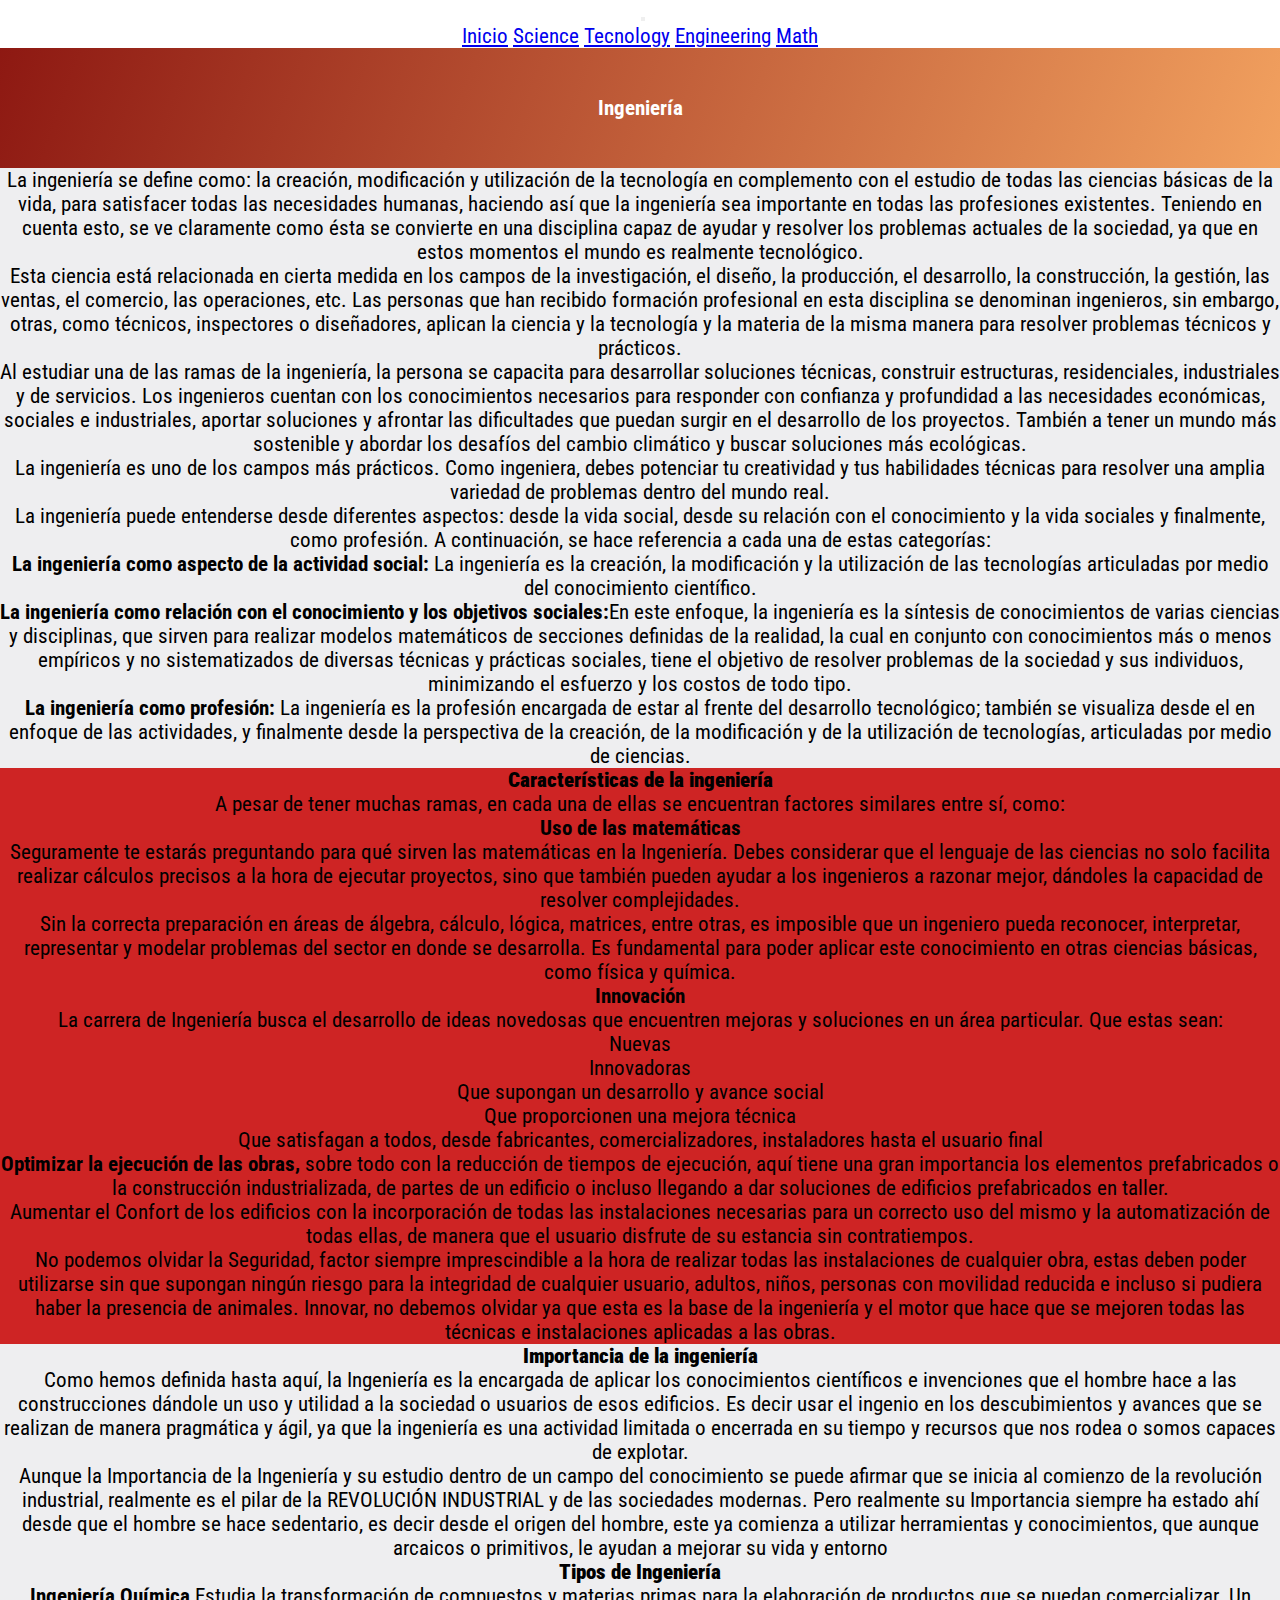
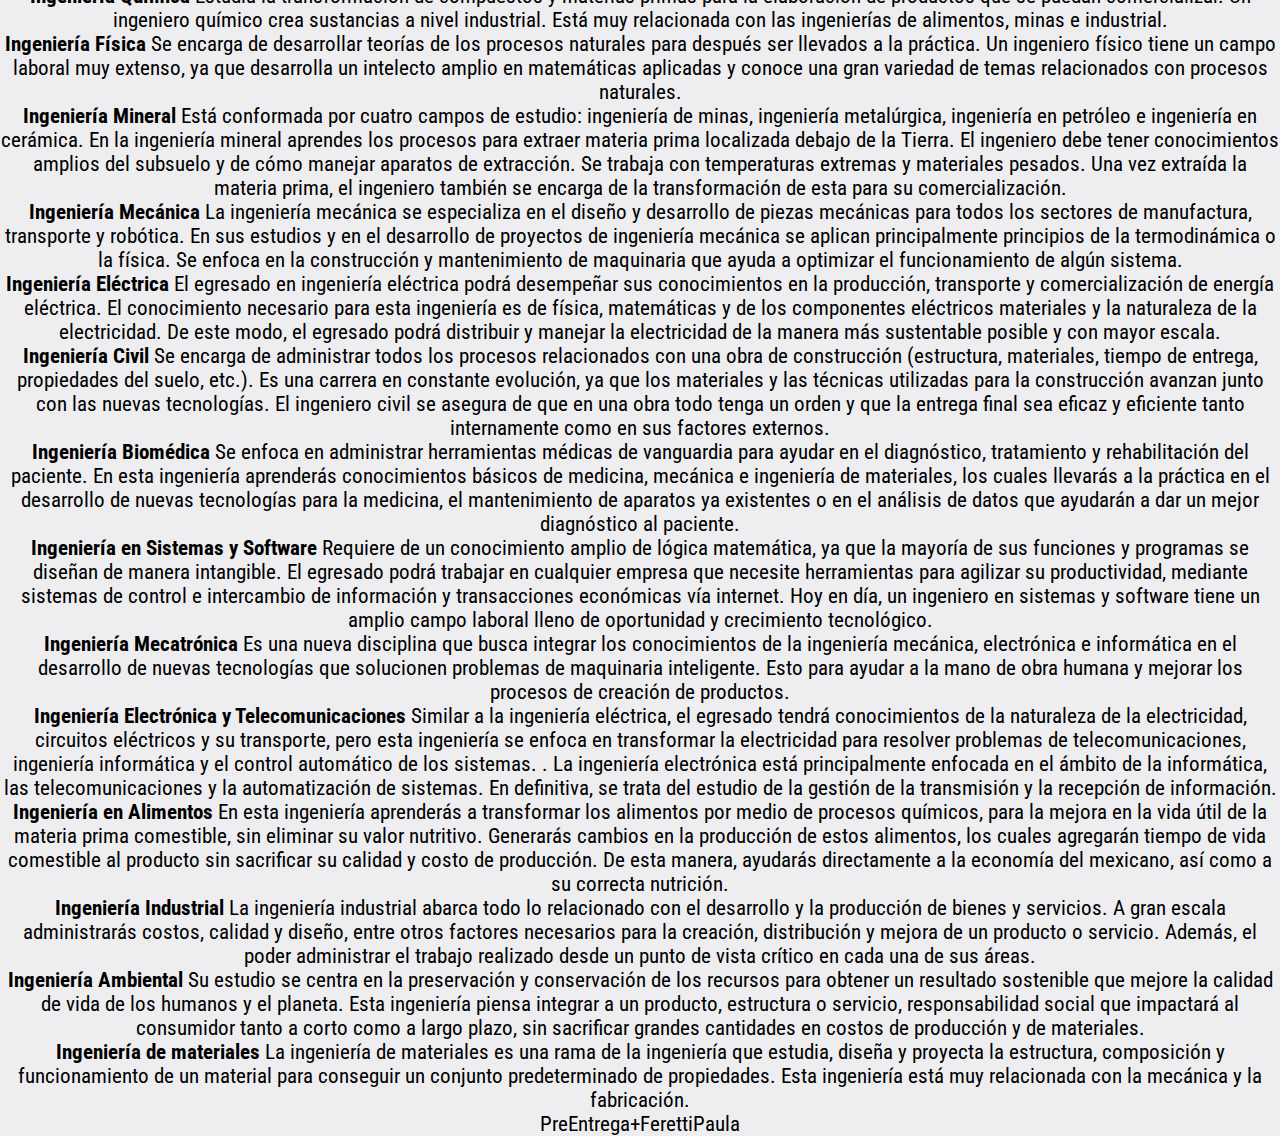
==== PreEntrega2-Feretti/Engineering3.html @ 98aeb3b5 "subiendo la PreEntrega a github" ====
<!doctype html>
<html lang="en">
  <head>
        <meta charset="utf-8">
        <meta name="viewport" content="width=device-width, initial-scale=1">
        
        <!-- Bootstrap por CDN -->
        <link href="https://cdn.jsdelivr.net/npm/bootstrap@5.3.0-alpha3/dist/css/bootstrap.min.css" rel="stylesheet" integrity="sha384-KK94CHFLLe+nY2dmCWGMq91rCGa5gtU4mk92HdvYe+M/SXH301p5ILy+dN9+nJOZ" crossorigin="anonymous">

        <!-- Font roboto cpndensed -->
        <link rel="preconnect" href="https://fonts.googleapis.com">
        <link rel="preconnect" href="https://fonts.gstatic.com" crossorigin>
        <link href="https://fonts.googleapis.com/css2?family=Roboto+Condensed&display=swap" rel="stylesheet">

            <!-- css -->
        <link rel="stylesheet" href="pre-entrega-style.css">
        <title>PreEntrega+Feretti</title>
    </head>
<body>
    <!-- Header -->
    <header>
        <nav class="navbar navbar-expand-lg bg-body-tertiary">
            <div class="container-fluid">
              <a class="navbar-brand" href="#"><img class="logo" src="../PreEntrega1+Feretti/imagenes/logo.jpg" alt=""></a>
              <button class="navbar-toggler" type="button" data-bs-toggle="collapse" data-bs-target="#navbarNavAltMarkup" aria-controls="navbarNavAltMarkup" aria-expanded="false" aria-label="Toggle navigation">
                <span class="navbar-toggler-icon"></span>
              </button>
              <div class="collapse navbar-collapse" id="navbarNavAltMarkup">
                <div class="navbar-nav">
                  <!--  -->
                  <a class="nav-link" aria-current="page" href="Inicio.html">Inicio</a>
                    <a class="nav-link" href="Science1.html">Science</a>
                    <a class="nav-link" href="Tecnology2.html">Tecnology</a>
                    <a class="nav-link" href="Engineering3.html">Engineering</a>
                    <a class="nav-link" href="Math4.html">Math</a>
                </div>
              </div>
            </div>
          </nav>
    </header>

    <main>
        <section>
            <div class="article-title-ingenieria">
                <H1>Ingeniería</H1>
            </div>
        </section>
    </main>

    <p>
        La ingeniería se define como: la creación, modificación y utilización de la tecnología en complemento con el estudio de todas las ciencias básicas de la vida, para satisfacer todas las necesidades humanas, haciendo así que la ingeniería sea importante en todas las profesiones existentes. Teniendo en cuenta esto, se ve claramente como ésta se convierte en una disciplina capaz de ayudar y resolver los problemas actuales de la sociedad, ya que en estos momentos el mundo es realmente tecnológico. 
    </p>
    <p>
        Esta ciencia está relacionada en cierta medida en los campos de la investigación, el diseño, la producción, el desarrollo, la construcción, la gestión, las ventas, el comercio, las operaciones, etc. Las personas que han recibido formación profesional en esta disciplina se denominan ingenieros, sin embargo, otras, como técnicos, inspectores o diseñadores, aplican la ciencia y la tecnología y la materia de la misma manera para resolver problemas técnicos y prácticos.
    </p>
    <p>
        Al estudiar una de las ramas de la ingeniería, la persona se capacita para desarrollar soluciones técnicas, construir estructuras, residenciales, industriales y de servicios. Los ingenieros cuentan con los conocimientos necesarios para responder con confianza y profundidad a las necesidades económicas, sociales e industriales, aportar soluciones y afrontar las dificultades que puedan surgir en el desarrollo de los proyectos. También a tener un mundo más sostenible y abordar los desafíos del cambio climático y buscar soluciones más ecológicas.
    </p>
    <p>
        La ingeniería es uno de los campos más prácticos. Como ingeniera, debes potenciar tu creatividad y tus habilidades técnicas para resolver una amplia variedad de problemas dentro del mundo real.
    </p> <strong></strong>

    <section>
        <p>
            La ingeniería puede entenderse desde diferentes aspectos: desde la vida social, desde su relación con el conocimiento y la vida sociales y finalmente, como profesión. A continuación, se hace referencia a cada una de estas categorías:
        </p>
        <ul>
            <li>
                <strong>La ingeniería como aspecto de la actividad social:</strong> La ingeniería es la creación, la modificación y la utilización de las tecnologías articuladas por medio del conocimiento científico.
            </li>
            <li>
                <strong>La ingeniería como relación con el conocimiento y los objetivos sociales:</strong>En este enfoque, la ingeniería es la síntesis de conocimientos de varias ciencias y disciplinas, que sirven para realizar modelos matemáticos de secciones definidas de la realidad, la cual en conjunto con conocimientos más o menos empíricos y no sistematizados de diversas técnicas y prácticas sociales, tiene el objetivo de resolver problemas de la sociedad y sus individuos, minimizando el esfuerzo y los costos de todo tipo.
            </li>
            <li>
                <strong>La ingeniería como profesión:</strong> La ingeniería es la profesión encargada de estar al frente del desarrollo tecnológico; también se visualiza desde el en enfoque de las actividades, y finalmente desde la perspectiva de la creación, de la modificación y de la utilización de tecnologías, articuladas por medio de ciencias.
            </li>
        </ul>
    </section>

    <section class="probando">
        <h2>
            <strong>Características de la ingeniería</strong>
        </h2>
        <p>
            A pesar de tener muchas ramas, en cada una de ellas se encuentran factores similares entre sí, como:
        </p>
        <p>
            <strong>Uso de las matemáticas</strong>
        </p>
        <p>
            Seguramente te estarás preguntando para qué sirven las matemáticas en la Ingeniería. Debes considerar que el lenguaje de las ciencias no solo facilita realizar cálculos precisos a la hora de ejecutar proyectos, sino que también pueden ayudar a los ingenieros a razonar mejor, dándoles la capacidad de resolver complejidades. 
        </p>
        <p>
            Sin la correcta preparación en áreas de álgebra, cálculo, lógica, matrices, entre otras, es imposible que un ingeniero pueda reconocer, interpretar, representar y modelar problemas del sector en donde se desarrolla. Es fundamental para poder aplicar este conocimiento en otras ciencias básicas, como física y química.
        </p>
        <p>
            <strong>Innovación</strong>
        </p>
        <p>
            La carrera de Ingeniería busca el desarrollo de ideas novedosas que encuentren mejoras y soluciones en un área particular.  Que estas sean:
        </p>
        <ul>
            <li>
                Nuevas
            </li>
            <li>
                Innovadoras
            </li>
            <li>
                Que supongan un desarrollo y avance social
            </li>
            <li>
                Que proporcionen una mejora técnica
            </li>
            <li>
                Que satisfagan a todos, desde fabricantes, comercializadores, instaladores hasta el usuario final
            </li>
        </ul>
        <p>
            <strong>Optimizar la ejecución de las obras,</strong> sobre todo con la reducción de tiempos de ejecución, aquí tiene una gran importancia los elementos prefabricados o la construcción industrializada, de partes de un edificio o incluso llegando a dar soluciones de edificios prefabricados en taller.
        </p>
        <ul>
            <li>
                Aumentar el Confort de los edificios con la incorporación de todas las instalaciones necesarias para un correcto uso del mismo y la automatización de todas ellas, de manera que el usuario disfrute de su estancia sin contratiempos.
            </li>
            <li>
                No podemos olvidar la Seguridad, factor siempre imprescindible a la hora de realizar todas las instalaciones de cualquier obra, estas deben poder utilizarse sin que supongan ningún riesgo para la integridad de cualquier usuario, adultos, niños, personas con movilidad reducida e incluso si pudiera haber la presencia de animales. Innovar, no debemos olvidar ya que esta es la base de la ingeniería y el motor que hace que se mejoren todas las técnicas e instalaciones aplicadas a las obras.
            </li>
        </ul>
    </section>

    <section>
        <h2>
            <strong>Importancia de la ingeniería</strong>
        </h2>
        <p>
            Como hemos definida hasta aquí, la Ingeniería es la encargada de aplicar los conocimientos científicos e invenciones que el hombre hace a las construcciones dándole un uso y utilidad a la sociedad o usuarios de esos edificios. Es decir usar el ingenio en los descubimientos y avances que se realizan de manera pragmática y ágil, ya que la ingeniería es una actividad limitada o encerrada en su tiempo y recursos que nos rodea o somos capaces de explotar.
        </p>
        <p>
            Aunque la Importancia de la Ingeniería y su estudio dentro de un campo del conocimiento se puede afirmar que se inicia al comienzo de la revolución industrial, realmente es el pilar de la REVOLUCIÓN INDUSTRIAL y de las sociedades modernas. Pero realmente su Importancia siempre ha estado ahí desde que el hombre se hace sedentario, es decir desde el origen del hombre, este ya comienza a utilizar herramientas y conocimientos, que aunque arcaicos o primitivos, le ayudan a mejorar su vida y entorno 
        </p>
    </section>

    <section>
        <h2>
            <strong>Tipos de Ingeniería</strong>
        </h2>
        <ul>
            <li>
                <strong> Ingeniería Química</strong>
                Estudia la transformación de compuestos y materias primas para la elaboración de productos que se puedan comercializar. Un ingeniero químico crea sustancias a nivel industrial. Está muy relacionada con las ingenierías de alimentos, minas e industrial.
                
            </li>
            <li>
                <strong> Ingeniería Física</strong>
                Se encarga de desarrollar teorías de los procesos naturales para después ser llevados a la práctica. Un ingeniero físico tiene un campo laboral muy extenso, ya que desarrolla un intelecto amplio en matemáticas aplicadas y conoce una gran variedad de temas relacionados con procesos naturales.
                
            </li>
            <li>
                <strong>Ingeniería Mineral </strong>
                Está conformada por cuatro campos de estudio: ingeniería de minas, ingeniería metalúrgica, ingeniería en petróleo e ingeniería en cerámica. En la ingeniería mineral aprendes los procesos para extraer materia prima localizada debajo de la Tierra. El ingeniero debe tener conocimientos amplios del subsuelo y de cómo manejar aparatos de extracción. Se trabaja con temperaturas extremas y materiales pesados.
                Una vez extraída la materia prima, el ingeniero también se encarga de la transformación de esta para su comercialización.
                
            </li>
            <li>
                <strong>Ingeniería Mecánica</strong>
                La ingeniería mecánica se especializa en el diseño y desarrollo de piezas mecánicas para todos los sectores de manufactura, transporte y robótica. En sus estudios y en el desarrollo de proyectos de ingeniería mecánica se aplican principalmente principios de la termodinámica o la física. Se enfoca en la construcción y mantenimiento de maquinaria que ayuda a optimizar el funcionamiento de algún sistema.
                
            </li>
            <li>
                <strong> Ingeniería Eléctrica</strong>
                El egresado en ingeniería eléctrica podrá desempeñar sus conocimientos en la producción, transporte y comercialización de energía eléctrica. El conocimiento necesario para esta ingeniería es de física, matemáticas y de los componentes eléctricos materiales y la naturaleza de la electricidad. De este modo, el egresado podrá distribuir y manejar la electricidad de la manera más sustentable posible y con mayor escala.
                
            </li>
            <li>
                <strong> Ingeniería Civil</strong>
                Se encarga de administrar todos los procesos relacionados con una obra de construcción (estructura, materiales, tiempo de entrega, propiedades del suelo, etc.). Es una carrera en constante evolución, ya que los materiales y las técnicas utilizadas para la construcción avanzan junto con las nuevas tecnologías. El ingeniero civil se asegura de que en una obra todo tenga un orden y que la entrega final sea eficaz y eficiente tanto internamente como en sus factores externos.
                
            </li>
            <li>
                <strong> Ingeniería Biomédica</strong>
                Se enfoca en administrar herramientas médicas de vanguardia para ayudar en el diagnóstico, tratamiento y rehabilitación del paciente.
                En esta ingeniería aprenderás conocimientos básicos de medicina, mecánica e ingeniería de materiales, los cuales llevarás a la práctica en el desarrollo de nuevas tecnologías para la medicina, el mantenimiento de aparatos ya existentes o en el análisis de datos que ayudarán a dar un mejor diagnóstico al paciente.
                
            </li>
            <li>
                <strong>Ingeniería en Sistemas y Software</strong>
                Requiere de un conocimiento amplio de lógica matemática, ya que la mayoría de sus funciones y programas se diseñan de manera intangible.
                El egresado podrá trabajar en cualquier empresa que necesite herramientas para agilizar su productividad, mediante sistemas de control e intercambio de información y transacciones económicas vía internet. Hoy en día, un ingeniero en sistemas y software tiene un amplio campo laboral lleno de oportunidad y crecimiento tecnológico.
                
            </li>
            <li>
                <strong>Ingeniería Mecatrónica</strong>
                Es una nueva disciplina que busca integrar los conocimientos de la ingeniería mecánica, electrónica e informática en el desarrollo de nuevas tecnologías que solucionen problemas de maquinaria inteligente. Esto para ayudar a la mano de obra humana y mejorar los procesos de creación de productos.
                
            </li>
            <li>
                <strong>Ingeniería Electrónica y Telecomunicaciones</strong>
                Similar a la ingeniería eléctrica, el egresado tendrá conocimientos de la naturaleza de la electricidad, circuitos eléctricos y su transporte, pero esta ingeniería se enfoca en transformar la electricidad para resolver problemas de telecomunicaciones, ingeniería informática y el control automático de los sistemas. . La ingeniería electrónica está principalmente enfocada en el ámbito de la informática, las telecomunicaciones y la automatización de sistemas. En definitiva, se trata del estudio de la gestión de la transmisión y la recepción de información. 
                
            </li>
            <li>
                <strong>Ingeniería en Alimentos</strong>
                En esta ingeniería aprenderás a transformar los alimentos por medio de procesos químicos, para la mejora en la vida útil de la materia prima comestible, sin eliminar su valor nutritivo.
                Generarás cambios en la producción de estos alimentos, los cuales agregarán tiempo de vida comestible al producto sin sacrificar su calidad y costo de producción. De esta manera, ayudarás directamente a la economía del mexicano, así como a su correcta nutrición.
                
            </li>
            <li>
                <strong>Ingeniería Industrial</strong>
                La ingeniería industrial abarca todo lo relacionado con el desarrollo y la producción de bienes y servicios.  A gran escala administrarás costos, calidad y diseño, entre otros factores necesarios para la creación, distribución y mejora de un producto o servicio. Además, el poder administrar el trabajo realizado desde un punto de vista crítico en cada una de sus áreas.
                
            </li>
            <li>
                <strong>Ingeniería Ambiental</strong>
                Su estudio se centra en la preservación y conservación de los recursos para obtener un resultado sostenible que mejore la calidad de vida de los humanos y el planeta.
                Esta ingeniería piensa integrar a un producto, estructura o servicio, responsabilidad social que impactará al consumidor tanto a corto como a largo plazo, sin sacrificar grandes cantidades en costos de producción y de materiales.
                
            </li>
            <li>
                <strong>Ingeniería de materiales</strong>
                La ingeniería de materiales es una rama de la ingeniería que estudia, diseña y proyecta la estructura, composición y funcionamiento de un material para conseguir un conjunto predeterminado de propiedades. Esta ingeniería está muy relacionada con la mecánica y la fabricación.
                
            </li>      
        </ul>
    </section>

    <footer>
        <p>PreEntrega+FerettiPaula</p>

    </footer>

 <!-- Script CDN de Bootstrap -->
 <script src="https://cdn.jsdelivr.net/npm/bootstrap@5.3.0-alpha3/dist/js/bootstrap.bundle.min.js" integrity="sha384-ENjdO4Dr2bkBIFxQpeoTz1HIcje39Wm4jDKdf19U8gI4ddQ3GYNS7NTKfAdVQSZe" crossorigin="anonymous"></script>
</body>
</html>
---- PreEntrega2-Feretti/pre-entrega-style.css ----
*{
    margin: 0;
    padding: 0;
    font-size: 100%;
    vertical-align: baseline;
    }

    /* -----------Pagina Inicio----------- */

    .bg-body-tertiary{
        background-color: #ffffff;
    }

    .navbar-nav :hover{
        font-size: 20px;
        display: flex;
        justify-content: space-between;
        border-bottom: 2px solid #000; 
    }

    .logo{
        width: 60px;
        
    }
    
    .article-title {
        text-align: center;
        background: linear-gradient(289.68deg, #0ec6ad -10.45%, #d53e0f 115.75%);
        height: 120px;
        display: flex;
        justify-content: center;
        align-items: center;
        color: #fff;
    }
        
    .d-block-w-100{
       padding: 2% 15% 2% 15%;
        width: 100%;
        height: 500px;

    }

    body{
        background-color: rgb(238, 238, 240);
        color: #000;
        font-size: 21px;
        font-family: 'Roboto Condensed', sans-serif;
        text-align: center;
        
    }

    .grid-container {
        display: grid;
        /* Definir la cantidad de filas y su tamaño (altura) | renglones */
        grid-template-rows: repeat(20, 200px);
        /* Definir la cantidad de columnas y su tamaño (ancho) */
        grid-template-columns: repeat(5, 1fr); 
    }


    .grid-img{
        width: 100%;
        height: 100%;
    }

    .uno {
        grid-column-start: 1;
        grid-column-end: 4;
        grid-row-start: 1;
        grid-row-end: 5; 
        padding: 7% 10% 2% 10%;
         
    }
    
    .dos {
        grid-column-start: 4;
        grid-column-end: 6;
        grid-row-start: 1;
        grid-row-end: 3;
    }
    
    .tres {
        grid-column-start: 4;
        grid-column-end: 6;
        grid-row-start: 3;
        grid-row-end: 5;
    } 

    .cuatro {
        grid-column-start: 1;
        grid-column-end: 3;
        grid-row-start: 5;
        grid-row-end: 8;
        padding: 7% 10% 2% 10%;

    } 
    .cuatroimg {
        grid-column-start: 3;
        grid-column-end: 6;
        grid-row-start: 5;
        grid-row-end: 8;
    } 

    .cinco {
        grid-column-start: 3;
        grid-column-end: 6;
        grid-row-start: 6;
        grid-row-end: 9;
        padding: 7% 10% 2% 10%;
    } 
    .cincoimg {
        grid-column-start: 1;
        grid-column-end:3;
        grid-row-start: 6;
        grid-row-end: 9;
    } 

    .sies {
        grid-column-start: 1;
        grid-column-end: 6;
        grid-row-start: 9;
        grid-row-end:9;
        padding: 7% 10% 2% 10%;
    } 

    .siete {
        grid-column-start:1 ;
        grid-column-end: 4;
        grid-row-start: 10;
        grid-row-end: 13;
        padding: 7% 10% 2% 10%;
    } 
    .sieteimg {
        grid-column-start:4 ;
        grid-column-end:6 ;
        grid-row-start: 10;
        grid-row-end: 14;
    } 

    .ocho {
        grid-column-start: 1;
        grid-column-end: 3;
        grid-row-start: 14;
        grid-row-end: 17;
        padding: 7% 10% 2% 10%; 
    } 
    .ochoimg {
        grid-column-start: 3;
        grid-column-end: 6;
        grid-row-start: 14;
        grid-row-end: 17;
    } 
    
    /* -----------Pagina Ciencia----------- */
    .article-title-ciencia {
        text-align: center;
        background: linear-gradient(289.68deg, #c6ebd5 -10.45%, #117c6f 115.75%);
        height: 120px;
        display: flex;
        justify-content: center;
        align-items: center;
        color: #fff;
    }


    

    /* -----------Pagina tecnologia----------- */
    .article-title-tecnologia {
        text-align: center;
        background: linear-gradient(289.68deg, #ecd4ea -10.45%, #511f52 115.75%);
        height: 120px;
        display: flex;
        justify-content: center;
        align-items: center;
        color: #fff;
    }
    .video-tecnologia{
        position: relative;
    width: 100%;
    height: 100%;
    overflow: hidden;
    text-align: center;
    }



    /* -----------Pagina ingenieria----------- */
    .article-title-ingenieria {
        text-align: center;
        background: linear-gradient(289.68deg, #fcaf67 -10.45%, #7e0306 115.75%);
        height: 120px;
        display: flex;
        justify-content: center;
        align-items: center;
        color: #fff;
    }
    .probando{
        background-color: #ce2424;
    }



    /* -----------Pagina matematica----------- */
    .article-title-matematica {
        text-align: center;
        background: linear-gradient(289.68deg, #bce6ff -10.45%, #015c92 115.75%);
        height: 120px;
        display: flex;
        justify-content: center;
        align-items: center;
        color: #fff;
    }


    







































/* 
body {
    background-color: #f1f1f1;
    font-family: Arial, sans-serif;
}

header {
    background-color: #333;
    color: #fff;
    padding: 20px;
    text-align: center;
    text-decoration: underline;
}

h1 {
    color: rgb(21, 200, 197);
    margin-bottom: 2%;
    font-size: 60px;
    text-transform: uppercase;
}

.pag-ciencia {
    margin-top: 5%;
    margin-bottom: 2%;
    margin-left: 1%;
    text-transform: uppercase;
    color: rgb(255, 3, 3);
}

.pag-tecnologia {
    margin-top: 5%;
    margin-bottom: 2%;
    margin-left: 1%;
    text-transform: uppercase;
    color: rgb(16, 146, 38);
}

.pag-ingenieria {
    margin-top: 5%;
    margin-bottom: 2%;
    margin-left: 1%;
    text-transform: uppercase;
    color: rgb(15, 224, 239);
}

.pag-matematica {
    margin-top: 5%;
    margin-bottom: 2%;
    margin-left: 1%;
    text-transform: uppercase;
    color: rgb(11, 79, 240);
}


nav ul {
    list-style: none;
    margin: 0;
    padding: 0;
    display: flex;
    justify-content: center;
}

nav li {
    margin: 0 10px;
}

nav a {
    color: #fff;
    text-decoration: none;
    font-size: 20px;
    text-transform: uppercase;
    font-weight: bold;
}

main {
    display: flex;
    flex-wrap: wrap;
    justify-content: space-between;
    margin: 20px;
}

div img {
    background-color: #333;
    position: relative;
    padding-top: 5%;
    padding-bottom: 5%;
    
}

section {
    background-color: #fff;
    border: 1px solid #ccc;
    border-radius: 5px;
    padding: 20px;
    margin: 10px;
    flex-basis: calc(33.33% - 20px);
    box-sizing: border-box;
}

h2 {
    font-size: 24px;
    margin-top: 0;
}

.p-futuro-stem {
    text-align: center;
    padding: 10% 5% 5% 10%;
    font-family: Arial, sans-serif;
}

p {
    font-size: 16px;
    line-height: 1.5;
    margin-bottom: 10px;
}

img {
    max-width: 100%;
    height: auto;
    display: block;
    margin: 0 auto;
}

footer {
    background-color: #333;
    color: #fff;
    padding: 20px;
    text-align: center;
}

footer p {
    margin: 0;
    font-size: 14px;
} */
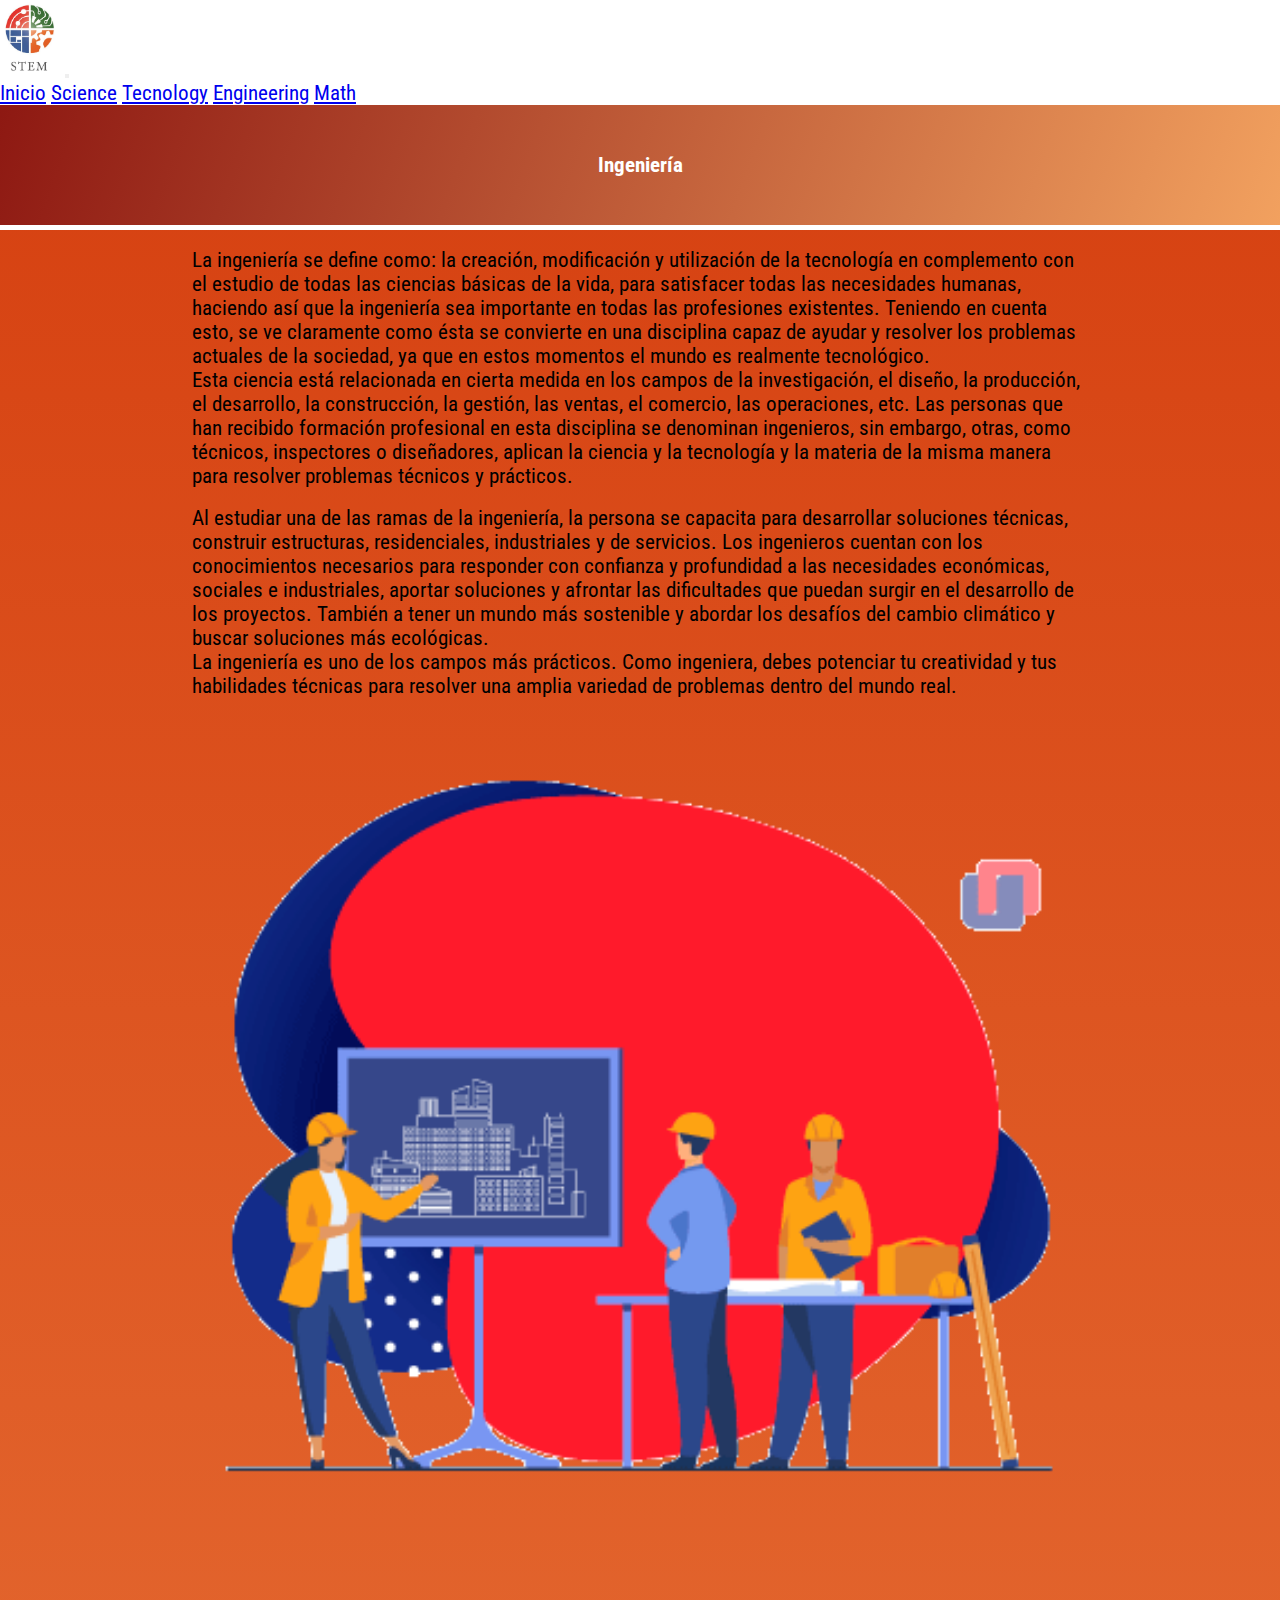
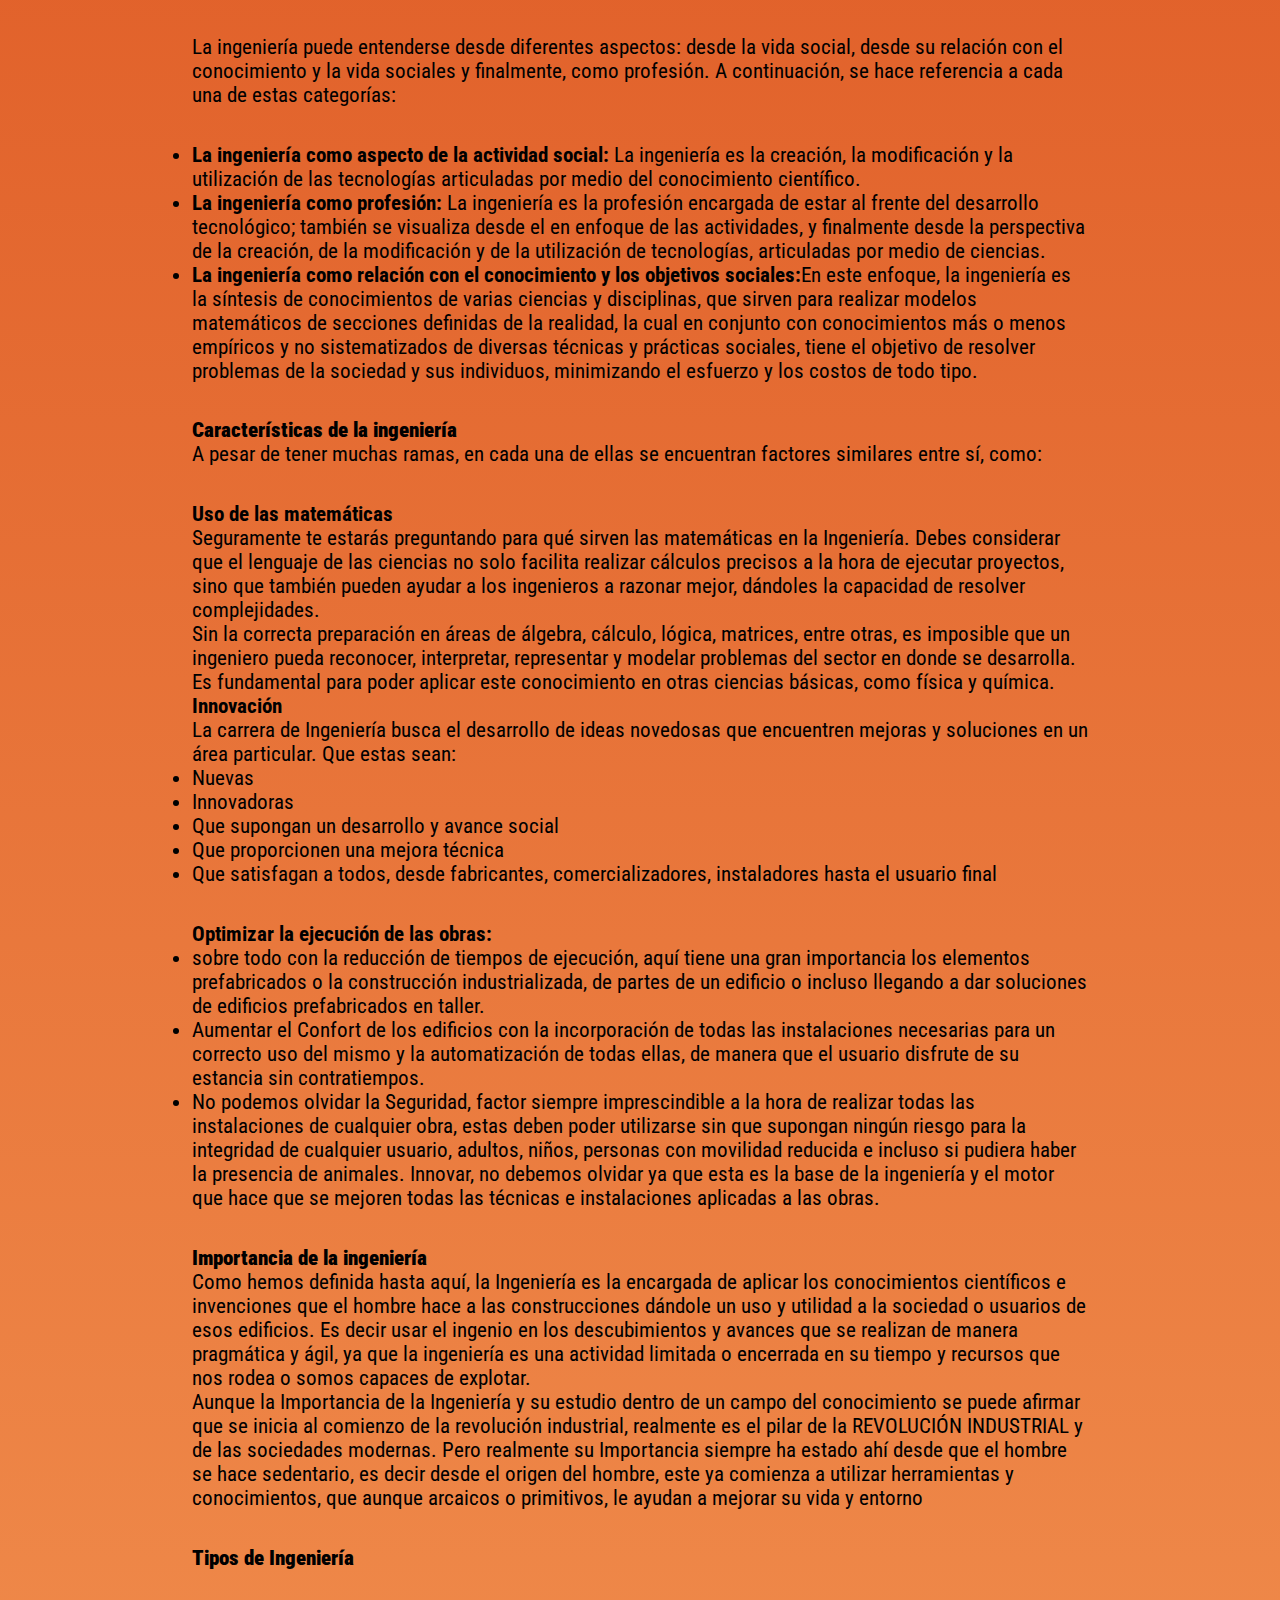
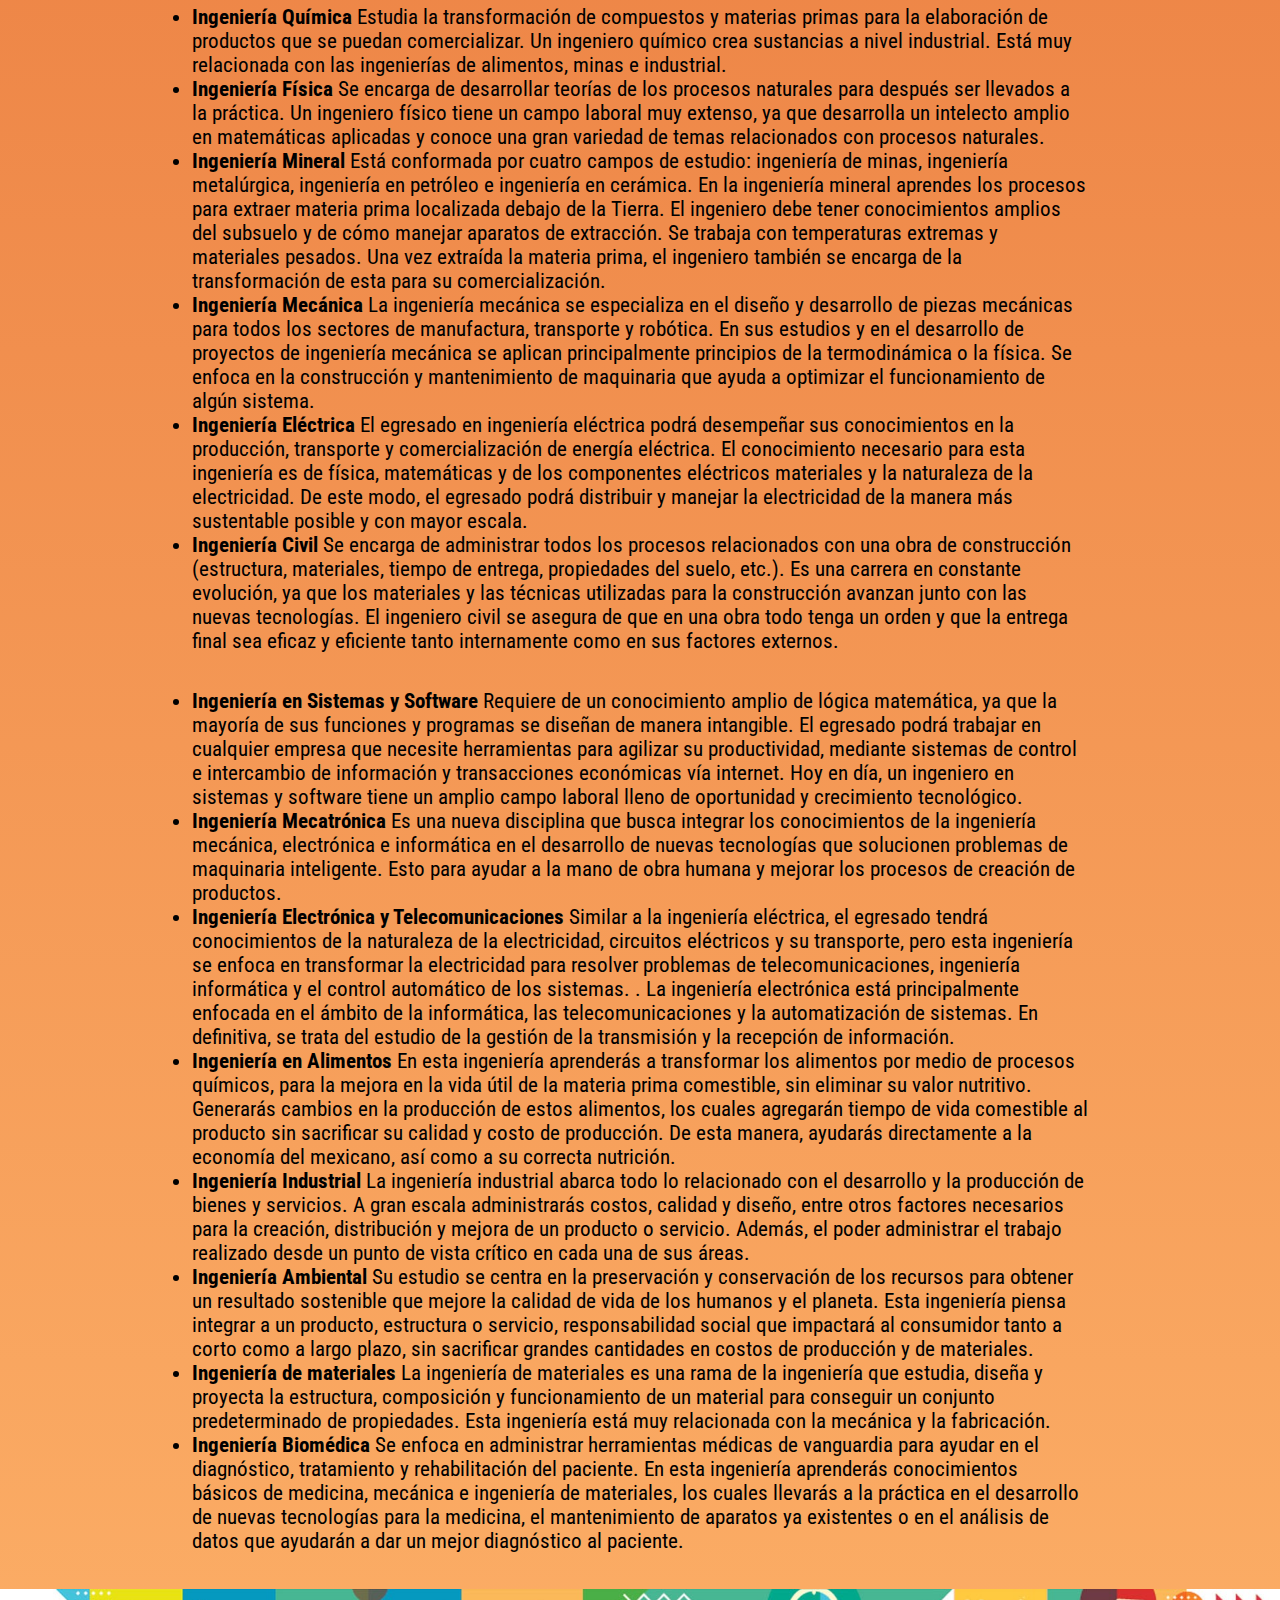
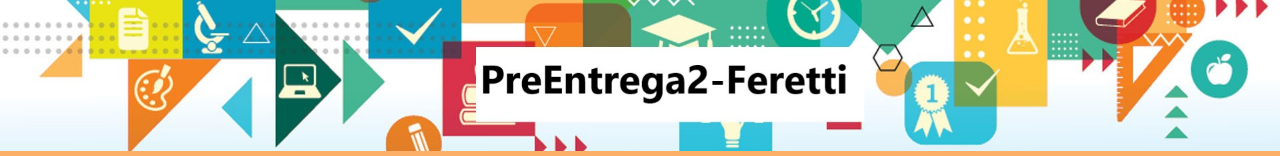
==== commit 9276d5ce: "Retoques finales" ====
--- a/PreEntrega2-Feretti/Engineering3.html
+++ b/PreEntrega2-Feretti/Engineering3.html
@@ -16,12 +16,12 @@
         <link rel="stylesheet" href="pre-entrega-style.css">
         <title>PreEntrega+Feretti</title>
     </head>
-<body>
+<body class="body-principal-ingenieria">
     <!-- Header -->
     <header>
         <nav class="navbar navbar-expand-lg bg-body-tertiary">
             <div class="container-fluid">
-              <a class="navbar-brand" href="#"><img class="logo" src="../PreEntrega1+Feretti/imagenes/logo.jpg" alt=""></a>
+              <a class="navbar-brand" href="#"><img class="logo" src="../PreEntrega2-Feretti/imagenes/logo.jpg" alt=""></a>
               <button class="navbar-toggler" type="button" data-bs-toggle="collapse" data-bs-target="#navbarNavAltMarkup" aria-controls="navbarNavAltMarkup" aria-expanded="false" aria-label="Toggle navigation">
                 <span class="navbar-toggler-icon"></span>
               </button>
@@ -47,188 +47,256 @@
         </section>
     </main>
 
-    <p>
-        La ingeniería se define como: la creación, modificación y utilización de la tecnología en complemento con el estudio de todas las ciencias básicas de la vida, para satisfacer todas las necesidades humanas, haciendo así que la ingeniería sea importante en todas las profesiones existentes. Teniendo en cuenta esto, se ve claramente como ésta se convierte en una disciplina capaz de ayudar y resolver los problemas actuales de la sociedad, ya que en estos momentos el mundo es realmente tecnológico. 
-    </p>
-    <p>
-        Esta ciencia está relacionada en cierta medida en los campos de la investigación, el diseño, la producción, el desarrollo, la construcción, la gestión, las ventas, el comercio, las operaciones, etc. Las personas que han recibido formación profesional en esta disciplina se denominan ingenieros, sin embargo, otras, como técnicos, inspectores o diseñadores, aplican la ciencia y la tecnología y la materia de la misma manera para resolver problemas técnicos y prácticos.
-    </p>
-    <p>
-        Al estudiar una de las ramas de la ingeniería, la persona se capacita para desarrollar soluciones técnicas, construir estructuras, residenciales, industriales y de servicios. Los ingenieros cuentan con los conocimientos necesarios para responder con confianza y profundidad a las necesidades económicas, sociales e industriales, aportar soluciones y afrontar las dificultades que puedan surgir en el desarrollo de los proyectos. También a tener un mundo más sostenible y abordar los desafíos del cambio climático y buscar soluciones más ecológicas.
-    </p>
-    <p>
-        La ingeniería es uno de los campos más prácticos. Como ingeniera, debes potenciar tu creatividad y tus habilidades técnicas para resolver una amplia variedad de problemas dentro del mundo real.
-    </p> <strong></strong>
-
-    <section>
-        <p>
-            La ingeniería puede entenderse desde diferentes aspectos: desde la vida social, desde su relación con el conocimiento y la vida sociales y finalmente, como profesión. A continuación, se hace referencia a cada una de estas categorías:
-        </p>
-        <ul>
-            <li>
-                <strong>La ingeniería como aspecto de la actividad social:</strong> La ingeniería es la creación, la modificación y la utilización de las tecnologías articuladas por medio del conocimiento científico.
-            </li>
-            <li>
-                <strong>La ingeniería como relación con el conocimiento y los objetivos sociales:</strong>En este enfoque, la ingeniería es la síntesis de conocimientos de varias ciencias y disciplinas, que sirven para realizar modelos matemáticos de secciones definidas de la realidad, la cual en conjunto con conocimientos más o menos empíricos y no sistematizados de diversas técnicas y prácticas sociales, tiene el objetivo de resolver problemas de la sociedad y sus individuos, minimizando el esfuerzo y los costos de todo tipo.
-            </li>
-            <li>
-                <strong>La ingeniería como profesión:</strong> La ingeniería es la profesión encargada de estar al frente del desarrollo tecnológico; también se visualiza desde el en enfoque de las actividades, y finalmente desde la perspectiva de la creación, de la modificación y de la utilización de tecnologías, articuladas por medio de ciencias.
-            </li>
-        </ul>
+    <section class="body-ingenieria">
+        <div class="container text-center">
+            <div class="row">
+              <div class="col">
+                <p>
+                    La ingeniería se define como: la creación, modificación y utilización de la tecnología en complemento con el estudio de todas las ciencias básicas de la vida, para satisfacer todas las necesidades humanas, haciendo así que la ingeniería sea importante en todas las profesiones existentes. Teniendo en cuenta esto, se ve claramente como ésta se convierte en una disciplina capaz de ayudar y resolver los problemas actuales de la sociedad, ya que en estos momentos el mundo es realmente tecnológico. 
+                </p>
+            </div>
+            <div class="col">
+                <p>
+                    Esta ciencia está relacionada en cierta medida en los campos de la investigación, el diseño, la producción, el desarrollo, la construcción, la gestión, las ventas, el comercio, las operaciones, etc. Las personas que han recibido formación profesional en esta disciplina se denominan ingenieros, sin embargo, otras, como técnicos, inspectores o diseñadores, aplican la ciencia y la tecnología y la materia de la misma manera para resolver problemas técnicos y prácticos.
+                </p>
+            </div>
+            
+            <div class="row">
+              <div class="col">
+                    <p>
+                        Al estudiar una de las ramas de la ingeniería, la persona se capacita para desarrollar soluciones técnicas, construir estructuras, residenciales, industriales y de servicios. Los ingenieros cuentan con los conocimientos necesarios para responder con confianza y profundidad a las necesidades económicas, sociales e industriales, aportar soluciones y afrontar las dificultades que puedan surgir en el desarrollo de los proyectos. También a tener un mundo más sostenible y abordar los desafíos del cambio climático y buscar soluciones más ecológicas.
+                    </p>
+                    <p>
+                        La ingeniería es uno de los campos más prácticos. Como ingeniera, debes potenciar tu creatividad y tus habilidades técnicas para resolver una amplia variedad de problemas dentro del mundo real.
+                    </p> 
+                </div>
+              <div class="col">
+                <img src="../PreEntrega2-Feretti/imagenes/Universidad-del-Norte-Como-saber-si-la-ingenieria-es-para-misubtitulo.png" alt=""></div>
+            </div>
+            <div class="row">
+                <div class="col-8">La ingeniería puede entenderse desde diferentes aspectos: desde la vida social, desde su relación con el conocimiento y la vida sociales y finalmente, como profesión. A continuación, se hace referencia a cada una de estas categorías:</div>
+                <div class="col-4"></div>
+            </div>
+            <div class="row">
+                 <div class="col">
+                    <ul>
+                         <li>
+                             <strong>La ingeniería como aspecto de la actividad social:</strong> La ingeniería es la creación, la modificación y la utilización de las tecnologías articuladas por medio del conocimiento científico.
+                        </li>
+                        <li>
+                            <strong>La ingeniería como profesión:</strong> La ingeniería es la profesión encargada de estar al frente del desarrollo tecnológico; también se visualiza desde el en enfoque de las actividades, y finalmente desde la perspectiva de la creación, de la modificación y de la utilización de tecnologías, articuladas por medio de ciencias.
+                        </li>
+                    </ul>
+                </div>
+                <div class="col">
+                    <ul>
+                        <li>
+                            <strong>La ingeniería como relación con el conocimiento y los objetivos sociales:</strong>En este enfoque, la ingeniería es la síntesis de conocimientos de varias ciencias y disciplinas, que sirven para realizar modelos matemáticos de secciones definidas de la realidad, la cual en conjunto con conocimientos más o menos empíricos y no sistematizados de diversas técnicas y prácticas sociales, tiene el objetivo de resolver problemas de la sociedad y sus individuos, minimizando el esfuerzo y los costos de todo tipo.
+                        </li>
+                    </ul>
+                </div>
+            </div>
+
+            <div class="row">
+                <div class="col-8">
+                    <h2>
+                        <strong>Características de la ingeniería</strong>
+                    </h2>
+                    <p>
+                        A pesar de tener muchas ramas, en cada una de ellas se encuentran factores similares entre sí, como:
+                    </p>
+                </div>
+                <div class="col-4"></div>
+            </div>
+            
+            <div class="row">
+                <div class="col">
+                    <p>
+                        <strong>Uso de las matemáticas</strong>
+                    </p>
+                    <p>
+                        Seguramente te estarás preguntando para qué sirven las matemáticas en la Ingeniería. Debes considerar que el lenguaje de las ciencias no solo facilita realizar cálculos precisos a la hora de ejecutar proyectos, sino que también pueden ayudar a los ingenieros a razonar mejor, dándoles la capacidad de resolver complejidades. 
+                    </p>
+                    <p>
+                        Sin la correcta preparación en áreas de álgebra, cálculo, lógica, matrices, entre otras, es imposible que un ingeniero pueda reconocer, interpretar, representar y modelar problemas del sector en donde se desarrolla. Es fundamental para poder aplicar este conocimiento en otras ciencias básicas, como física y química.
+                    </p>
+                </div>
+                <div class="col">
+                    <p>
+                        <strong>Innovación</strong>
+                    </p>
+                    <p>
+                        La carrera de Ingeniería busca el desarrollo de ideas novedosas que encuentren mejoras y soluciones en un área particular.  Que estas sean:
+                    </p>
+                    <ul>
+                        <li>
+                            Nuevas
+                        </li>
+                        <li>
+                            Innovadoras
+                        </li>
+                        <li>
+                            Que supongan un desarrollo y avance social
+                        </li>
+                        <li>
+                            Que proporcionen una mejora técnica
+                        </li>
+                        <li>
+                            Que satisfagan a todos, desde fabricantes, comercializadores, instaladores hasta el usuario final
+                        </li>
+                    </ul>
+                </div>
+            </div>
+
+            <div class="row">
+                <div class="col">
+                    <p>
+                        <strong>Optimizar la ejecución de las obras:</strong> 
+                    </p>
+                    <ul>
+                        <li>
+                            sobre todo con la reducción de tiempos de ejecución, aquí tiene una gran importancia los elementos prefabricados o la construcción industrializada, de partes de un edificio o incluso llegando a dar soluciones de edificios prefabricados en taller.
+                        </li>                                        
+                        <li>
+                            Aumentar el Confort de los edificios con la incorporación de todas las instalaciones necesarias para un correcto uso del mismo y la automatización de todas ellas, de manera que el usuario disfrute de su estancia sin contratiempos.
+                        </li>
+                    </ul>
+                </div>
+                <div class="col">
+                    <ul>
+                        <li>
+                        No podemos olvidar la Seguridad, factor siempre imprescindible a la hora de realizar todas las instalaciones de cualquier obra, estas deben poder utilizarse sin que supongan ningún riesgo para la integridad de cualquier usuario, adultos, niños, personas con movilidad reducida e incluso si pudiera haber la presencia de animales. Innovar, no debemos olvidar ya que esta es la base de la ingeniería y el motor que hace que se mejoren todas las técnicas e instalaciones aplicadas a las obras.
+                    </li>
+                </ul>
+                </div>
+            </div>
+
+            <div class="row">
+                <div class="col">
+                    <h2>
+                        <strong>Importancia de la ingeniería</strong>
+                    </h2>
+                    <p>
+                        Como hemos definida hasta aquí, la Ingeniería es la encargada de aplicar los conocimientos científicos e invenciones que el hombre hace a las construcciones dándole un uso y utilidad a la sociedad o usuarios de esos edificios. Es decir usar el ingenio en los descubimientos y avances que se realizan de manera pragmática y ágil, ya que la ingeniería es una actividad limitada o encerrada en su tiempo y recursos que nos rodea o somos capaces de explotar.
+                    </p>
+                </div>
+                <div class="col">
+                    <p>
+                        Aunque la Importancia de la Ingeniería y su estudio dentro de un campo del conocimiento se puede afirmar que se inicia al comienzo de la revolución industrial, realmente es el pilar de la REVOLUCIÓN INDUSTRIAL y de las sociedades modernas. Pero realmente su Importancia siempre ha estado ahí desde que el hombre se hace sedentario, es decir desde el origen del hombre, este ya comienza a utilizar herramientas y conocimientos, que aunque arcaicos o primitivos, le ayudan a mejorar su vida y entorno 
+                    </p>
+                </div>
+            </div>
+            <div class="row">
+                <div class="col-8">
+                    <h2>
+                        <strong>Tipos de Ingeniería</strong>
+                    </h2>
+                </div>
+                <div class="col-4"></div>
+            </div>
+
+            <div class="row">
+                <div class="col">
+                    <ul>
+                        <li>
+                            <strong> Ingeniería Química</strong>
+                            Estudia la transformación de compuestos y materias primas para la elaboración de productos que se puedan comercializar. Un ingeniero químico crea sustancias a nivel industrial. Está muy relacionada con las ingenierías de alimentos, minas e industrial.
+                            
+                        </li>
+                        <li>
+                            <strong> Ingeniería Física</strong>
+                            Se encarga de desarrollar teorías de los procesos naturales para después ser llevados a la práctica. Un ingeniero físico tiene un campo laboral muy extenso, ya que desarrolla un intelecto amplio en matemáticas aplicadas y conoce una gran variedad de temas relacionados con procesos naturales.
+                            
+                        </li>
+                        <li>
+                            <strong>Ingeniería Mineral </strong>
+                            Está conformada por cuatro campos de estudio: ingeniería de minas, ingeniería metalúrgica, ingeniería en petróleo e ingeniería en cerámica. En la ingeniería mineral aprendes los procesos para extraer materia prima localizada debajo de la Tierra. El ingeniero debe tener conocimientos amplios del subsuelo y de cómo manejar aparatos de extracción. Se trabaja con temperaturas extremas y materiales pesados.
+                            Una vez extraída la materia prima, el ingeniero también se encarga de la transformación de esta para su comercialización.
+                            
+                        </li>
+                        
+                    </ul>
+                </div>
+                <div class="col">
+                    <ul>
+                        <li>
+                            <strong>Ingeniería Mecánica</strong>
+                            La ingeniería mecánica se especializa en el diseño y desarrollo de piezas mecánicas para todos los sectores de manufactura, transporte y robótica. En sus estudios y en el desarrollo de proyectos de ingeniería mecánica se aplican principalmente principios de la termodinámica o la física. Se enfoca en la construcción y mantenimiento de maquinaria que ayuda a optimizar el funcionamiento de algún sistema.
+                            
+                        </li>
+                        <li>
+                            <strong> Ingeniería Eléctrica</strong>
+                            El egresado en ingeniería eléctrica podrá desempeñar sus conocimientos en la producción, transporte y comercialización de energía eléctrica. El conocimiento necesario para esta ingeniería es de física, matemáticas y de los componentes eléctricos materiales y la naturaleza de la electricidad. De este modo, el egresado podrá distribuir y manejar la electricidad de la manera más sustentable posible y con mayor escala.
+                            
+                        </li>
+                        <li>
+                            <strong> Ingeniería Civil</strong>
+                            Se encarga de administrar todos los procesos relacionados con una obra de construcción (estructura, materiales, tiempo de entrega, propiedades del suelo, etc.). Es una carrera en constante evolución, ya que los materiales y las técnicas utilizadas para la construcción avanzan junto con las nuevas tecnologías. El ingeniero civil se asegura de que en una obra todo tenga un orden y que la entrega final sea eficaz y eficiente tanto internamente como en sus factores externos.
+                            
+                        </li>
+                    </ul>
+                </div>
+            </div>
+
+            <div class="row">
+                <div class="col">
+                    <ul>
+                        <li>
+                            <strong>Ingeniería en Sistemas y Software</strong>
+                            Requiere de un conocimiento amplio de lógica matemática, ya que la mayoría de sus funciones y programas se diseñan de manera intangible.
+                            El egresado podrá trabajar en cualquier empresa que necesite herramientas para agilizar su productividad, mediante sistemas de control e intercambio de información y transacciones económicas vía internet. Hoy en día, un ingeniero en sistemas y software tiene un amplio campo laboral lleno de oportunidad y crecimiento tecnológico.
+                            
+                        </li>
+                        <li>
+                            <strong>Ingeniería Mecatrónica</strong>
+                            Es una nueva disciplina que busca integrar los conocimientos de la ingeniería mecánica, electrónica e informática en el desarrollo de nuevas tecnologías que solucionen problemas de maquinaria inteligente. Esto para ayudar a la mano de obra humana y mejorar los procesos de creación de productos.
+                            
+                        </li>
+                        <li>
+                            <strong>Ingeniería Electrónica y Telecomunicaciones</strong>
+                            Similar a la ingeniería eléctrica, el egresado tendrá conocimientos de la naturaleza de la electricidad, circuitos eléctricos y su transporte, pero esta ingeniería se enfoca en transformar la electricidad para resolver problemas de telecomunicaciones, ingeniería informática y el control automático de los sistemas. . La ingeniería electrónica está principalmente enfocada en el ámbito de la informática, las telecomunicaciones y la automatización de sistemas. En definitiva, se trata del estudio de la gestión de la transmisión y la recepción de información. 
+                        </li>
+                    </ul>
+                </div>
+                <div class="col">
+                    <ul>
+                        <li>
+                            <strong>Ingeniería en Alimentos</strong>
+                            En esta ingeniería aprenderás a transformar los alimentos por medio de procesos químicos, para la mejora en la vida útil de la materia prima comestible, sin eliminar su valor nutritivo.
+                            Generarás cambios en la producción de estos alimentos, los cuales agregarán tiempo de vida comestible al producto sin sacrificar su calidad y costo de producción. De esta manera, ayudarás directamente a la economía del mexicano, así como a su correcta nutrición.
+                            
+                        </li>
+                        <li>
+                            <strong>Ingeniería Industrial</strong>
+                            La ingeniería industrial abarca todo lo relacionado con el desarrollo y la producción de bienes y servicios.  A gran escala administrarás costos, calidad y diseño, entre otros factores necesarios para la creación, distribución y mejora de un producto o servicio. Además, el poder administrar el trabajo realizado desde un punto de vista crítico en cada una de sus áreas.
+                            
+                        </li>
+                        <li>
+                            <strong>Ingeniería Ambiental</strong>
+                            Su estudio se centra en la preservación y conservación de los recursos para obtener un resultado sostenible que mejore la calidad de vida de los humanos y el planeta.
+                            Esta ingeniería piensa integrar a un producto, estructura o servicio, responsabilidad social que impactará al consumidor tanto a corto como a largo plazo, sin sacrificar grandes cantidades en costos de producción y de materiales.
+                            
+                        </li>
+                        <li>
+                            <strong>Ingeniería de materiales</strong>
+                            La ingeniería de materiales es una rama de la ingeniería que estudia, diseña y proyecta la estructura, composición y funcionamiento de un material para conseguir un conjunto predeterminado de propiedades. Esta ingeniería está muy relacionada con la mecánica y la fabricación.
+                        </li>   
+                        <li>
+                            <strong> Ingeniería Biomédica</strong>
+                            Se enfoca en administrar herramientas médicas de vanguardia para ayudar en el diagnóstico, tratamiento y rehabilitación del paciente.
+                            En esta ingeniería aprenderás conocimientos básicos de medicina, mecánica e ingeniería de materiales, los cuales llevarás a la práctica en el desarrollo de nuevas tecnologías para la medicina, el mantenimiento de aparatos ya existentes o en el análisis de datos que ayudarán a dar un mejor diagnóstico al paciente.
+                            
+                        </li>   
+                    </ul>
+                </div>
+            </div>
+        </div>
     </section>
-
-    <section class="probando">
-        <h2>
-            <strong>Características de la ingeniería</strong>
-        </h2>
-        <p>
-            A pesar de tener muchas ramas, en cada una de ellas se encuentran factores similares entre sí, como:
-        </p>
-        <p>
-            <strong>Uso de las matemáticas</strong>
-        </p>
-        <p>
-            Seguramente te estarás preguntando para qué sirven las matemáticas en la Ingeniería. Debes considerar que el lenguaje de las ciencias no solo facilita realizar cálculos precisos a la hora de ejecutar proyectos, sino que también pueden ayudar a los ingenieros a razonar mejor, dándoles la capacidad de resolver complejidades. 
-        </p>
-        <p>
-            Sin la correcta preparación en áreas de álgebra, cálculo, lógica, matrices, entre otras, es imposible que un ingeniero pueda reconocer, interpretar, representar y modelar problemas del sector en donde se desarrolla. Es fundamental para poder aplicar este conocimiento en otras ciencias básicas, como física y química.
-        </p>
-        <p>
-            <strong>Innovación</strong>
-        </p>
-        <p>
-            La carrera de Ingeniería busca el desarrollo de ideas novedosas que encuentren mejoras y soluciones en un área particular.  Que estas sean:
-        </p>
-        <ul>
-            <li>
-                Nuevas
-            </li>
-            <li>
-                Innovadoras
-            </li>
-            <li>
-                Que supongan un desarrollo y avance social
-            </li>
-            <li>
-                Que proporcionen una mejora técnica
-            </li>
-            <li>
-                Que satisfagan a todos, desde fabricantes, comercializadores, instaladores hasta el usuario final
-            </li>
-        </ul>
-        <p>
-            <strong>Optimizar la ejecución de las obras,</strong> sobre todo con la reducción de tiempos de ejecución, aquí tiene una gran importancia los elementos prefabricados o la construcción industrializada, de partes de un edificio o incluso llegando a dar soluciones de edificios prefabricados en taller.
-        </p>
-        <ul>
-            <li>
-                Aumentar el Confort de los edificios con la incorporación de todas las instalaciones necesarias para un correcto uso del mismo y la automatización de todas ellas, de manera que el usuario disfrute de su estancia sin contratiempos.
-            </li>
-            <li>
-                No podemos olvidar la Seguridad, factor siempre imprescindible a la hora de realizar todas las instalaciones de cualquier obra, estas deben poder utilizarse sin que supongan ningún riesgo para la integridad de cualquier usuario, adultos, niños, personas con movilidad reducida e incluso si pudiera haber la presencia de animales. Innovar, no debemos olvidar ya que esta es la base de la ingeniería y el motor que hace que se mejoren todas las técnicas e instalaciones aplicadas a las obras.
-            </li>
-        </ul>
-    </section>
-
-    <section>
-        <h2>
-            <strong>Importancia de la ingeniería</strong>
-        </h2>
-        <p>
-            Como hemos definida hasta aquí, la Ingeniería es la encargada de aplicar los conocimientos científicos e invenciones que el hombre hace a las construcciones dándole un uso y utilidad a la sociedad o usuarios de esos edificios. Es decir usar el ingenio en los descubimientos y avances que se realizan de manera pragmática y ágil, ya que la ingeniería es una actividad limitada o encerrada en su tiempo y recursos que nos rodea o somos capaces de explotar.
-        </p>
-        <p>
-            Aunque la Importancia de la Ingeniería y su estudio dentro de un campo del conocimiento se puede afirmar que se inicia al comienzo de la revolución industrial, realmente es el pilar de la REVOLUCIÓN INDUSTRIAL y de las sociedades modernas. Pero realmente su Importancia siempre ha estado ahí desde que el hombre se hace sedentario, es decir desde el origen del hombre, este ya comienza a utilizar herramientas y conocimientos, que aunque arcaicos o primitivos, le ayudan a mejorar su vida y entorno 
-        </p>
-    </section>
-
-    <section>
-        <h2>
-            <strong>Tipos de Ingeniería</strong>
-        </h2>
-        <ul>
-            <li>
-                <strong> Ingeniería Química</strong>
-                Estudia la transformación de compuestos y materias primas para la elaboración de productos que se puedan comercializar. Un ingeniero químico crea sustancias a nivel industrial. Está muy relacionada con las ingenierías de alimentos, minas e industrial.
-                
-            </li>
-            <li>
-                <strong> Ingeniería Física</strong>
-                Se encarga de desarrollar teorías de los procesos naturales para después ser llevados a la práctica. Un ingeniero físico tiene un campo laboral muy extenso, ya que desarrolla un intelecto amplio en matemáticas aplicadas y conoce una gran variedad de temas relacionados con procesos naturales.
-                
-            </li>
-            <li>
-                <strong>Ingeniería Mineral </strong>
-                Está conformada por cuatro campos de estudio: ingeniería de minas, ingeniería metalúrgica, ingeniería en petróleo e ingeniería en cerámica. En la ingeniería mineral aprendes los procesos para extraer materia prima localizada debajo de la Tierra. El ingeniero debe tener conocimientos amplios del subsuelo y de cómo manejar aparatos de extracción. Se trabaja con temperaturas extremas y materiales pesados.
-                Una vez extraída la materia prima, el ingeniero también se encarga de la transformación de esta para su comercialización.
-                
-            </li>
-            <li>
-                <strong>Ingeniería Mecánica</strong>
-                La ingeniería mecánica se especializa en el diseño y desarrollo de piezas mecánicas para todos los sectores de manufactura, transporte y robótica. En sus estudios y en el desarrollo de proyectos de ingeniería mecánica se aplican principalmente principios de la termodinámica o la física. Se enfoca en la construcción y mantenimiento de maquinaria que ayuda a optimizar el funcionamiento de algún sistema.
-                
-            </li>
-            <li>
-                <strong> Ingeniería Eléctrica</strong>
-                El egresado en ingeniería eléctrica podrá desempeñar sus conocimientos en la producción, transporte y comercialización de energía eléctrica. El conocimiento necesario para esta ingeniería es de física, matemáticas y de los componentes eléctricos materiales y la naturaleza de la electricidad. De este modo, el egresado podrá distribuir y manejar la electricidad de la manera más sustentable posible y con mayor escala.
-                
-            </li>
-            <li>
-                <strong> Ingeniería Civil</strong>
-                Se encarga de administrar todos los procesos relacionados con una obra de construcción (estructura, materiales, tiempo de entrega, propiedades del suelo, etc.). Es una carrera en constante evolución, ya que los materiales y las técnicas utilizadas para la construcción avanzan junto con las nuevas tecnologías. El ingeniero civil se asegura de que en una obra todo tenga un orden y que la entrega final sea eficaz y eficiente tanto internamente como en sus factores externos.
-                
-            </li>
-            <li>
-                <strong> Ingeniería Biomédica</strong>
-                Se enfoca en administrar herramientas médicas de vanguardia para ayudar en el diagnóstico, tratamiento y rehabilitación del paciente.
-                En esta ingeniería aprenderás conocimientos básicos de medicina, mecánica e ingeniería de materiales, los cuales llevarás a la práctica en el desarrollo de nuevas tecnologías para la medicina, el mantenimiento de aparatos ya existentes o en el análisis de datos que ayudarán a dar un mejor diagnóstico al paciente.
-                
-            </li>
-            <li>
-                <strong>Ingeniería en Sistemas y Software</strong>
-                Requiere de un conocimiento amplio de lógica matemática, ya que la mayoría de sus funciones y programas se diseñan de manera intangible.
-                El egresado podrá trabajar en cualquier empresa que necesite herramientas para agilizar su productividad, mediante sistemas de control e intercambio de información y transacciones económicas vía internet. Hoy en día, un ingeniero en sistemas y software tiene un amplio campo laboral lleno de oportunidad y crecimiento tecnológico.
-                
-            </li>
-            <li>
-                <strong>Ingeniería Mecatrónica</strong>
-                Es una nueva disciplina que busca integrar los conocimientos de la ingeniería mecánica, electrónica e informática en el desarrollo de nuevas tecnologías que solucionen problemas de maquinaria inteligente. Esto para ayudar a la mano de obra humana y mejorar los procesos de creación de productos.
-                
-            </li>
-            <li>
-                <strong>Ingeniería Electrónica y Telecomunicaciones</strong>
-                Similar a la ingeniería eléctrica, el egresado tendrá conocimientos de la naturaleza de la electricidad, circuitos eléctricos y su transporte, pero esta ingeniería se enfoca en transformar la electricidad para resolver problemas de telecomunicaciones, ingeniería informática y el control automático de los sistemas. . La ingeniería electrónica está principalmente enfocada en el ámbito de la informática, las telecomunicaciones y la automatización de sistemas. En definitiva, se trata del estudio de la gestión de la transmisión y la recepción de información. 
-                
-            </li>
-            <li>
-                <strong>Ingeniería en Alimentos</strong>
-                En esta ingeniería aprenderás a transformar los alimentos por medio de procesos químicos, para la mejora en la vida útil de la materia prima comestible, sin eliminar su valor nutritivo.
-                Generarás cambios en la producción de estos alimentos, los cuales agregarán tiempo de vida comestible al producto sin sacrificar su calidad y costo de producción. De esta manera, ayudarás directamente a la economía del mexicano, así como a su correcta nutrición.
-                
-            </li>
-            <li>
-                <strong>Ingeniería Industrial</strong>
-                La ingeniería industrial abarca todo lo relacionado con el desarrollo y la producción de bienes y servicios.  A gran escala administrarás costos, calidad y diseño, entre otros factores necesarios para la creación, distribución y mejora de un producto o servicio. Además, el poder administrar el trabajo realizado desde un punto de vista crítico en cada una de sus áreas.
-                
-            </li>
-            <li>
-                <strong>Ingeniería Ambiental</strong>
-                Su estudio se centra en la preservación y conservación de los recursos para obtener un resultado sostenible que mejore la calidad de vida de los humanos y el planeta.
-                Esta ingeniería piensa integrar a un producto, estructura o servicio, responsabilidad social que impactará al consumidor tanto a corto como a largo plazo, sin sacrificar grandes cantidades en costos de producción y de materiales.
-                
-            </li>
-            <li>
-                <strong>Ingeniería de materiales</strong>
-                La ingeniería de materiales es una rama de la ingeniería que estudia, diseña y proyecta la estructura, composición y funcionamiento de un material para conseguir un conjunto predeterminado de propiedades. Esta ingeniería está muy relacionada con la mecánica y la fabricación.
-                
-            </li>      
-        </ul>
-    </section>
-
-    <footer>
-        <p>PreEntrega+FerettiPaula</p>
-
+    <footer class="footer">
+        <div >
+            <img  class="img-footer" src="../PreEntrega2-Feretti/imagenes/finalfooter-inicio.jpg" alt="">
+        </div>
     </footer>
-
  <!-- Script CDN de Bootstrap -->
  <script src="https://cdn.jsdelivr.net/npm/bootstrap@5.3.0-alpha3/dist/js/bootstrap.bundle.min.js" integrity="sha384-ENjdO4Dr2bkBIFxQpeoTz1HIcje39Wm4jDKdf19U8gI4ddQ3GYNS7NTKfAdVQSZe" crossorigin="anonymous"></script>
 </body>
--- a/PreEntrega2-Feretti/pre-entrega-style.css
+++ b/PreEntrega2-Feretti/pre-entrega-style.css
@@ -10,19 +10,16 @@
     .bg-body-tertiary{
         background-color: #ffffff;
     }
-
     .navbar-nav :hover{
         font-size: 20px;
         display: flex;
         justify-content: space-between;
         border-bottom: 2px solid #000; 
     }
-
     .logo{
         width: 60px;
         
     }
-    
     .article-title {
         text-align: center;
         background: linear-gradient(289.68deg, #0ec6ad -10.45%, #d53e0f 115.75%);
@@ -31,28 +28,33 @@
         justify-content: center;
         align-items: center;
         color: #fff;
-    }
-        
+        border-bottom: 5px solid #fff;
+    }
     .d-block-w-100{
        padding: 2% 15% 2% 15%;
         width: 100%;
         height: 500px;
 
     }
-
+    .body-principal-inicio{
+        background: linear-gradient(#dfdfdf, #acacac);
+    }
     body{
         background-color: rgb(238, 238, 240);
         color: #000;
         font-size: 21px;
         font-family: 'Roboto Condensed', sans-serif;
-        text-align: center;
+        text-align: left;
         
     }
 
+    ul{
+        text-align: left;
+    }
     .grid-container {
         display: grid;
         /* Definir la cantidad de filas y su tamaño (altura) | renglones */
-        grid-template-rows: repeat(20, 200px);
+        grid-template-rows: repeat(4, 200px);
         /* Definir la cantidad de columnas y su tamaño (ancho) */
         grid-template-columns: repeat(5, 1fr); 
     }
@@ -68,7 +70,7 @@
         grid-column-end: 4;
         grid-row-start: 1;
         grid-row-end: 5; 
-        padding: 7% 10% 2% 10%;
+        padding: 7% 20% 7% 8%;
          
     }
     
@@ -77,6 +79,7 @@
         grid-column-end: 6;
         grid-row-start: 1;
         grid-row-end: 3;
+        padding: 7% 20% 2% 0%;
     }
     
     .tres {
@@ -84,72 +87,75 @@
         grid-column-end: 6;
         grid-row-start: 3;
         grid-row-end: 5;
+        padding: 0% 20% 7% 0%;
     } 
 
     .cuatro {
         grid-column-start: 1;
-        grid-column-end: 3;
-        grid-row-start: 5;
-        grid-row-end: 8;
-        padding: 7% 10% 2% 10%;
+        grid-column-end: 6;
+        grid-row-start: 1;
+        grid-row-end: 4;
+        padding: 0% 10% 2% 5%;
 
     } 
     .cuatroimg {
-        grid-column-start: 3;
-        grid-column-end: 6;
-        grid-row-start: 5;
-        grid-row-end: 8;
-    } 
-
+        grid-column-start: 1;
+        grid-column-end: 6;
+        grid-row-start: 4;
+        grid-row-end: 6;
+        padding: 0% 10% 2% 10%;
+    } 
+    
     .cinco {
-        grid-column-start: 3;
-        grid-column-end: 6;
-        grid-row-start: 6;
-        grid-row-end: 9;
-        padding: 7% 10% 2% 10%;
-    } 
-    .cincoimg {
-        grid-column-start: 1;
-        grid-column-end:3;
-        grid-row-start: 6;
-        grid-row-end: 9;
-    } 
-
-    .sies {
-        grid-column-start: 1;
-        grid-column-end: 6;
-        grid-row-start: 9;
-        grid-row-end:9;
-        padding: 7% 10% 2% 10%;
-    } 
+        grid-column-start: 1;
+        grid-column-end: 6;
+        grid-row-start: 1;
+        grid-row-end: 3;
+        padding:  7% 10% 2% 5%;
+    } 
+    .cinco2 {
+        grid-column-start: 1;
+        grid-column-end: 6;
+        grid-row-start: 3;
+        grid-row-end: 6;
+        padding:  12% 10% 2% 5%;
+    } 
+    .seisimg {
+        grid-column-start: 1;
+        grid-column-end: 6;
+        grid-row-start: 1;
+        grid-row-end: 6;
+        padding:  7% 5% 2% 5%;
+    } 
+    
 
     .siete {
         grid-column-start:1 ;
-        grid-column-end: 4;
-        grid-row-start: 10;
-        grid-row-end: 13;
-        padding: 7% 10% 2% 10%;
-    } 
-    .sieteimg {
-        grid-column-start:4 ;
-        grid-column-end:6 ;
-        grid-row-start: 10;
-        grid-row-end: 14;
-    } 
-
-    .ocho {
-        grid-column-start: 1;
-        grid-column-end: 3;
-        grid-row-start: 14;
-        grid-row-end: 17;
-        padding: 7% 10% 2% 10%; 
-    } 
-    .ochoimg {
-        grid-column-start: 3;
-        grid-column-end: 6;
-        grid-row-start: 14;
-        grid-row-end: 17;
-    } 
+        grid-column-end: 6;
+        grid-row-start: 1;
+        grid-row-end: 5;
+        padding: 7% 10% 2% 5%;
+    } 
+
+    .ocho{
+        grid-column-start:1 ;
+        grid-column-end: 6;
+        grid-row-start: 1;
+        grid-row-end: 3;
+        padding: 0% 10% 2% 5%;
+    }
+    .ochoimg{
+        grid-column-start: 2;
+        grid-column-end: 5;
+        grid-row-start: 3;
+        grid-row-end: 5;
+        padding: 0% 0% 10% 0%;
+    }
+
+    .img-footer{
+        width: 100%;
+    } 
+    
     
     /* -----------Pagina Ciencia----------- */
     .article-title-ciencia {
@@ -160,7 +166,91 @@
         justify-content: center;
         align-items: center;
         color: #fff;
-    }
+        border-bottom: 5px solid #fff;
+    }
+
+    .grid-container-ciencia {
+        display: grid;
+        /* Definir la cantidad de filas y su tamaño (altura) | renglones */
+        grid-template-rows: repeat(21, 200px);
+        /* Definir la cantidad de columnas y su tamaño (ancho) */
+        grid-template-columns: repeat(6, 1fr); 
+    }
+
+    .grid-img{
+        width: 100%;
+        height: 100%;
+    }
+
+    .item-ciencia-uno {
+        grid-column-start: 1;
+        grid-column-end: 4;
+        grid-row-start: 1;
+        grid-row-end: 5; 
+        padding: 7% 5% 7% 10%;
+         
+    }
+
+    .item-ciencia-2uno {
+        grid-column-start: 4;
+        grid-column-end: 7;
+        grid-row-start: 1;
+        grid-row-end: 5; 
+        padding: 7% 10% 7% 0%;
+         
+    }
+
+    .item-ciencia-dos {
+        grid-column-start: 1;
+        grid-column-end: 7;
+        grid-row-start: 5;
+        grid-row-end: 7; 
+        padding: 0% 10% 7% 5%;
+         
+    }
+    .item-ciencia-2dos {
+        grid-column-start: 1;
+        grid-column-end: 7;
+        grid-row-start: 7;
+        grid-row-end: 10; 
+        padding: 5% 13% 7% 13%;
+         
+    }
+
+    .item-ciencia-tres {
+        grid-column-start: 1;
+        grid-column-end: 5;
+        grid-row-start: 10;
+        grid-row-end: 12; 
+        padding: 3% 5% 7% 5%;
+         
+    }
+    .item-ciencia-1tres {
+        grid-column-start: 5;
+        grid-column-end: 7;
+        grid-row-start: 10;
+        grid-row-end: 12; 
+        padding: 7% 10% 0% 0%;
+         
+    }
+    .item-ciencia-2tres {
+        grid-column-start: 1;
+        grid-column-end: 7;
+        grid-row-start:12 ;
+        grid-row-end: 14; 
+        padding: 7% 10% 7% 10%;
+         
+    }
+
+    .item-ciencia-cuatro {
+       grid-column-start: 1;
+       grid-column-end: 7;
+       grid-row-start: 14;
+       grid-row-end: 22;
+       padding: 10% 10% 7% 10%;
+         
+    }
+    
 
 
     
@@ -174,13 +264,37 @@
         justify-content: center;
         align-items: center;
         color: #fff;
-    }
+        border-bottom: 5px solid #fff;
+    }
+    .body-principal-tecnologia{
+        background: linear-gradient(289.68deg, #ecd4ea -10.45%, #511f52 115.75%);
+
+    }
+    img{
+        width: 100%;
+        height: 100%;
+    }
+    
+    .row{
+        text-align: left;
+        padding: 2% 0% 2% 0%;
+    }
+    
     .video-tecnologia{
         position: relative;
     width: 100%;
     height: 100%;
     overflow: hidden;
     text-align: center;
+    }
+
+    .body-tecnologia{
+        text-align: left;
+        margin-left: 15%;
+        margin-right: 15%;
+    }
+    .section-tecnologia-uno{
+        margin-top: 10%;
     }
 
 
@@ -194,9 +308,20 @@
         justify-content: center;
         align-items: center;
         color: #fff;
-    }
-    .probando{
-        background-color: #ce2424;
+        border-bottom: 5px solid #fff;
+    }
+    
+    .body-principal-ingenieria{
+        background: linear-gradient(#d53e0f, #fcaf67);
+    }
+
+    .body-ingenieria{
+        text-align: left;
+        margin-left: 15%;
+        margin-right: 15%;
+    }
+    .section-ingenieria-uno{
+        margin-top: 10%;
     }
 
 
@@ -210,6 +335,22 @@
         justify-content: center;
         align-items: center;
         color: #fff;
+        border-bottom: 5px solid #fff;
+    }
+
+    .body-principal-matematica{
+        background: linear-gradient(#015c92, #bce6ff);
+        
+    }
+
+    .body-matematica{
+        text-align: left;
+        margin-left: 15%;
+        margin-right: 15%;
+
+    }
+    .section-matematica-uno{
+        margin-top: 10%;
     }
 
 
